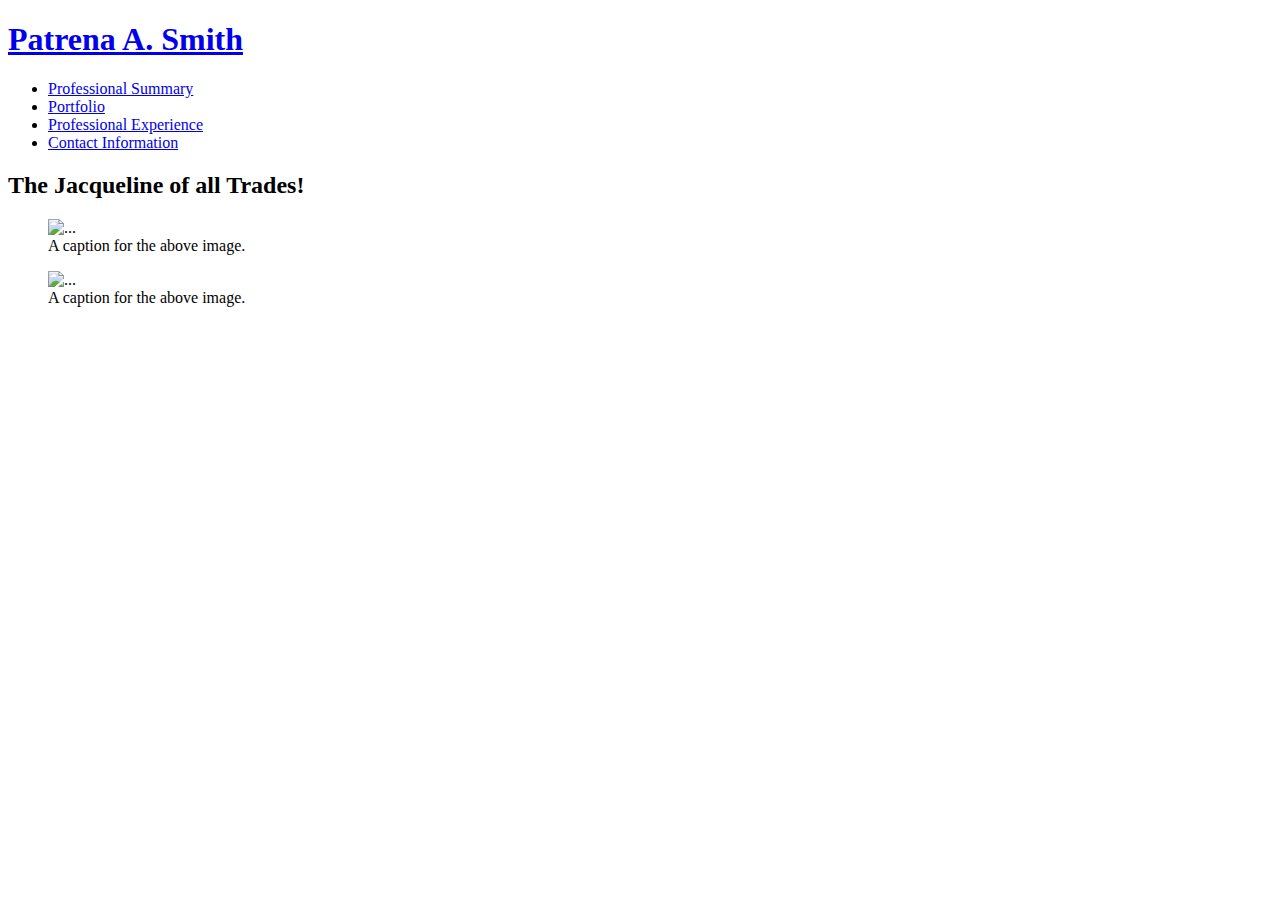
==== calculator.html @ 81071513 "updated layout mapping" ====
<!DOCTYPE html>
<html lang="en">
<head>
    <meta charset="UTF-8">
    <meta http-equiv="X-UA-Compatible" content="IE=edge">
    <meta name="viewport" content="width=device-width, initial-scale=1.0">
    <link rel="stylesheet" href="assets/style.css"/>
    <link href="https://cdn.jsdelivr.net/npm/bootstrap@5.1.0/dist/css/bootstrap.min.css" rel="stylesheet" integrity="sha384-KyZXEAg3QhqLMpG8r+8fhAXLRk2vvoC2f3B09zVXn8CA5QIVfZOJ3BCsw2P0p/We" crossorigin="anonymous">
<script src="https://cdn.jsdelivr.net/npm/bootstrap@5.1.0/dist/js/bootstrap.bundle.min.js" integrity="sha384-U1DAWAznBHeqEIlVSCgzq+c9gqGAJn5c/t99JyeKa9xxaYpSvHU5awsuZVVFIhvj" crossorigin="anonymous"></script>
    <title>Patrena A.Smith</title>
  <!-- <link rel="stylesheet" href="./assets/secondary-styles.css"> -->
 </head>

  <body>
      <!-- navigation -->
      <header>
          <h1>
              <a href="/">Patrena A. Smith</a>
          </h1>
          <nav>
            <ul>
                <!-- About Me-->
                <li>
                    <a href="./index.html#Profesional-Summary">Professional Summary</a>
                </li>
                <!--Work-->
                <li>
                    <a href="./index.html#Portfolio">Portfolio</a>
                </li>
                <!--Professional Experience-->
                <li>
                    <a href="./Resume.html">Professional Experience</a>
                </li>
                <li>
                    <a href="#Contact-Information">Contact Information</a>
                </li>
            </ul>
        </nav>
          </header>
          <section class="hero">
              <div class="hero-cta">
                  <h2>The Jacqueline of all Trades!</h2>
              </div>
          </section>
      </header>
      <!-- hero/jumbotron -->
<!-- <body> -->
<head>
</head>
<body>
    <figure class="figure">
        <img src="..." class="figure-img img-fluid rounded" alt="...">
        <figcaption class="figure-caption">A caption for the above image.</figcaption>
      </figure>
      <figure class="figure">
        <img src="..." class="figure-img img-fluid rounded" alt="...">
        <figcaption class="figure-caption">A caption for the above image.</figcaption>
      </figure>  
</body>
</html>
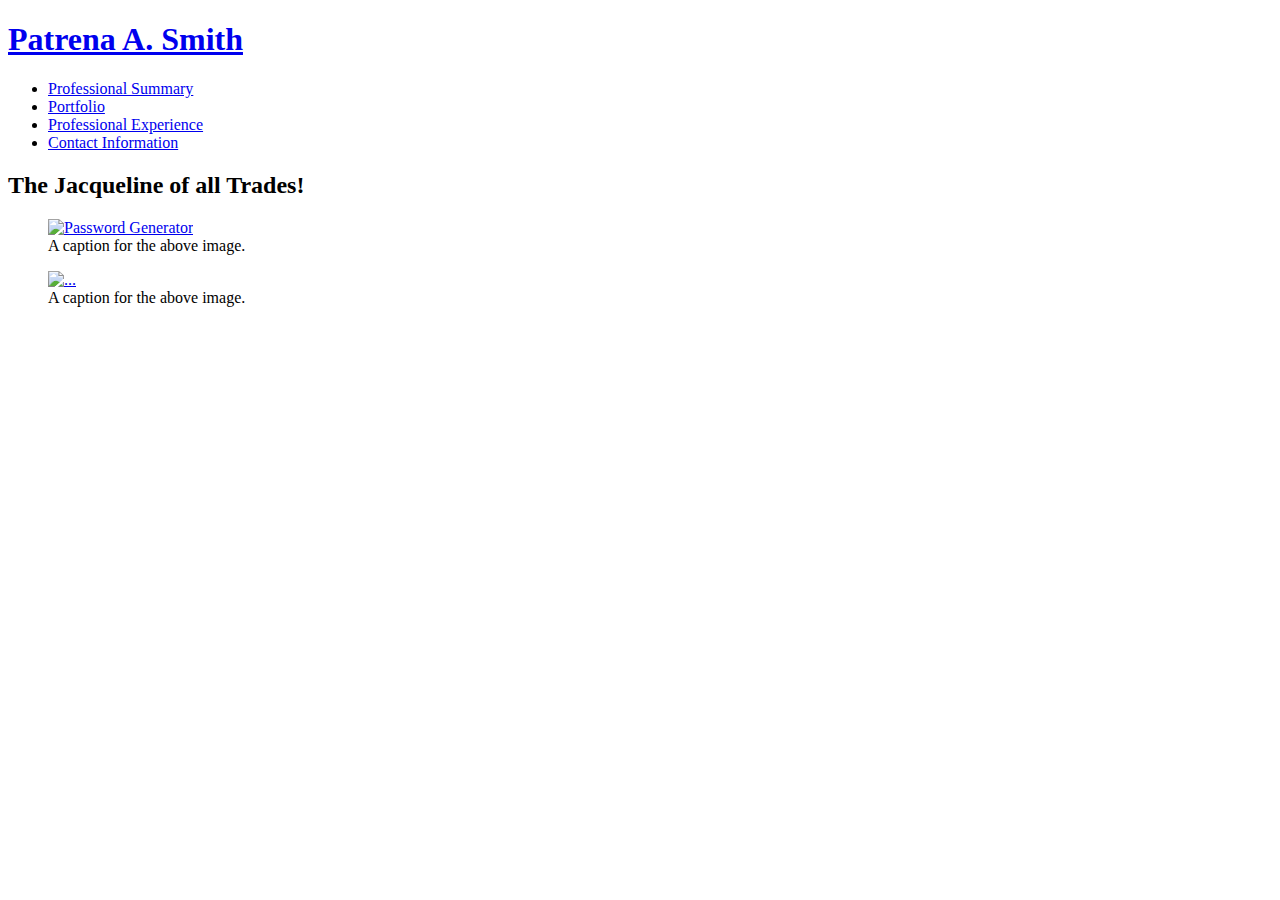
==== commit 563fe584: "html" ====
--- a/calculator.html
+++ b/calculator.html
@@ -49,11 +49,11 @@
 </head>
 <body>
     <figure class="figure">
-        <img src="..." class="figure-img img-fluid rounded" alt="...">
-        <figcaption class="figure-caption">A caption for the above image.</figcaption>
+    <a href ="https://patrena94.github.io/Password-Generator/"><img src="https://images.unsplash.com/photo-1603985529862-9e12198c9a60?ixid=MnwxMjA3fDB8MHxzZWFyY2h8Nnx8cGFzc3dvcmR8ZW58MHx8MHx8&ixlib=rb-1.2.1&auto=format&fit=crop&w=500&q=60" class="figure-img img-fluid rounded" alt="Password Generator" width="305" height="200"></a><br>
+        <figcaption class="figure-caption">A caption for the above image.</figcaption></figure>
       </figure>
       <figure class="figure">
-        <img src="..." class="figure-img img-fluid rounded" alt="...">
+      <a href ="https://github.com/Patrena94/Portfolio-Generator"><img src="https://images.unsplash.com/photo-1582139329536-e7284fece509?ixid=MnwxMjA3fDB8MHxzZWFyY2h8MXx8cGFzc3dvcmR8ZW58MHx8MHx8&ixlib=rb-1.2.1&auto=format&fit=crop&w=500&q=60" class="figure-img img-fluid rounded" alt="..."width="305" height="200"> </a><br>
         <figcaption class="figure-caption">A caption for the above image.</figcaption>
       </figure>  
 </body>
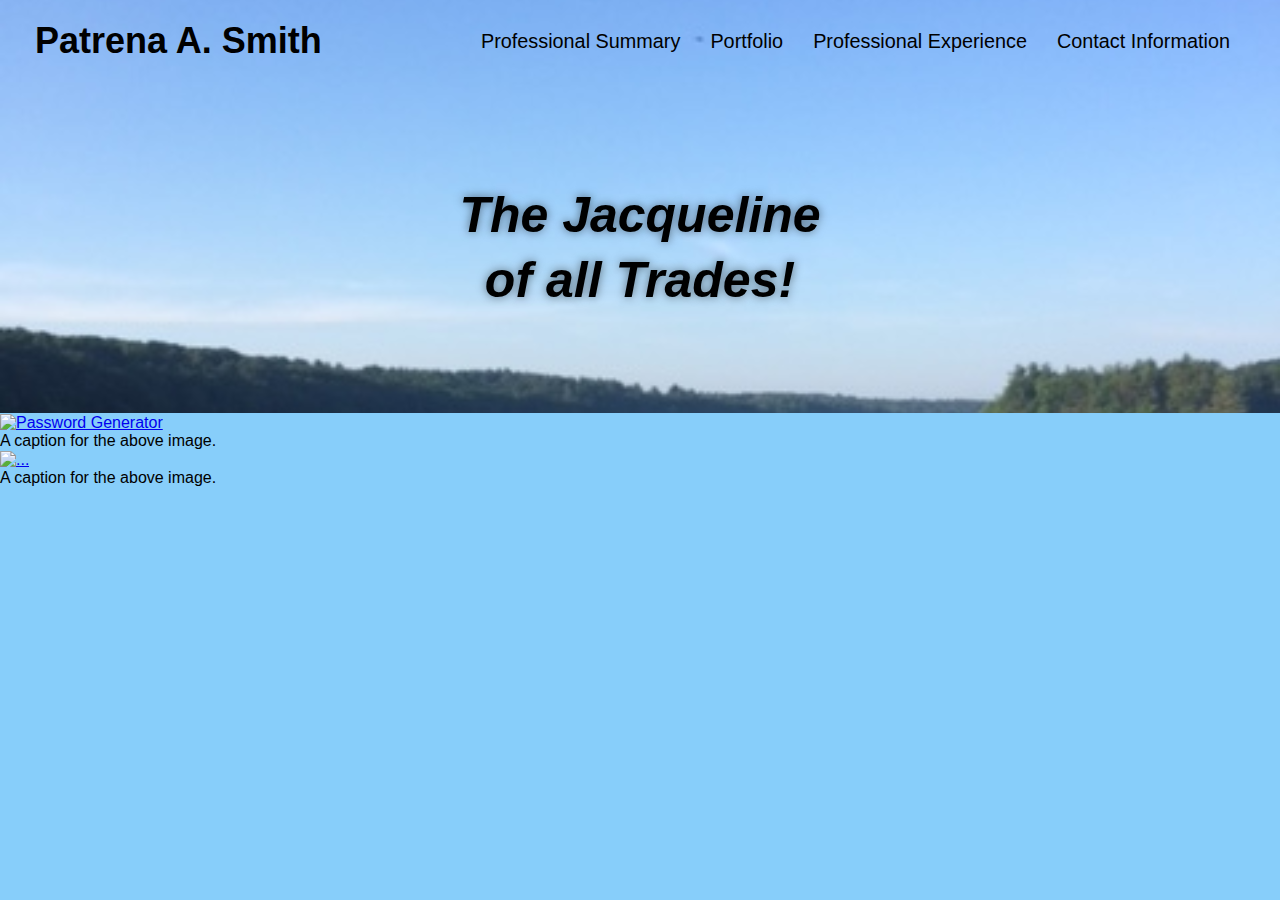
==== commit 960cd539: "updated resume" ====
--- a/calculator.html
+++ b/calculator.html
@@ -4,7 +4,7 @@
     <meta charset="UTF-8">
     <meta http-equiv="X-UA-Compatible" content="IE=edge">
     <meta name="viewport" content="width=device-width, initial-scale=1.0">
-    <link rel="stylesheet" href="assets/style.css"/>
+    <link rel="stylesheet" href="Assets/style.css"/>
     <link href="https://cdn.jsdelivr.net/npm/bootstrap@5.1.0/dist/css/bootstrap.min.css" rel="stylesheet" integrity="sha384-KyZXEAg3QhqLMpG8r+8fhAXLRk2vvoC2f3B09zVXn8CA5QIVfZOJ3BCsw2P0p/We" crossorigin="anonymous">
 <script src="https://cdn.jsdelivr.net/npm/bootstrap@5.1.0/dist/js/bootstrap.bundle.min.js" integrity="sha384-U1DAWAznBHeqEIlVSCgzq+c9gqGAJn5c/t99JyeKa9xxaYpSvHU5awsuZVVFIhvj" crossorigin="anonymous"></script>
     <title>Patrena A.Smith</title>
--- a/Assets/style.css
+++ b/Assets/style.css
@@ -0,0 +1,254 @@
+* {
+    box-sizing: border-box;
+    margin: 0; 
+    padding: 0;   
+}
+:root {
+    --primary-color: #fce138;
+    --secondary-color: #024e76;
+    --tertiary-color: 39a6b2;
+    --primary-color-transparent: rgba(252,225, 56, 0.8);
+    --secondary-color-transparent: rgba(2,78, 118, 0.8);
+}
+
+body {
+    color: var(--tertiary-color);
+    font-family: Helvetica, Arial, san-serif;
+    background-color: lightskyblue;
+    }
+/* apply styles to <header>*/ 
+header {
+        padding: 20px 35px;
+        background-color: lightskyblue;    
+        display: flex;
+        justify-content: space-between;
+        flex-wrap: wrap;
+        position: sticky; 
+        position: -webkit-sticky;
+        top: 0;
+        background-image: url("./images/IMG_1354.JPG");
+        background-size: cover;
+        background-position: 80%;
+        background-attachment: fixed;
+        z-index: 9999;
+     }
+header h1 { 
+    font-weight: bold;
+    font-size: 36px;
+    color: var(--primary-color);
+    margin:0;
+    text-shadow: 0px 0 15px rgba (0,0,0,0.5)  
+}
+header a { 
+    text-decoration: none;
+    font-weight: bold;
+    color: black;
+}
+header nav { 
+    margin: 7px 0;
+    display: flex;
+    flex-wrap: wrap;
+    justify-content: space-between;
+    font-weight:bold;
+}
+header nav ul {
+    display: flex;
+    flex-wrap: wrap;
+    justify-content: space-between;
+    align-items: center;
+    list-style: none;
+}
+
+header nav ul li a { 
+    padding: 10px 15px;
+    font-weight: 200;
+    font-size: 1.55vw;
+    text-shadow: 0 0 10px rgba (0,0,0,0.5)
+}
+header nav ul li a:hover { 
+    background: grey;
+    color: var (--secondary-color);
+    border-radius: 15px;
+    text-shadow: none;
+}
+
+footer { 
+    background: grey; 
+    width: 100%; 
+    padding: 40px 35px;
+    display: flex;
+    justify-content: space-between;
+    flex-wrap: wrap;
+    color: black;
+}
+footer h2 {  
+    font-size: 30px; 
+    margin: 0;
+}
+footer div {  
+    line-height: 1.5;
+    text-align: right;
+}
+footer a { color: #024e76;
+}
+Section {padding: 60px;}
+/* hero Style Start*/
+
+.hero {
+    background-image: url("./images/IMG_1354.JPG");
+    background-position: 100%;
+    background-attachment: fixed;
+    background-size: cover;
+    display: flex;
+    justify-content: center;
+    flex-wrap: wrap;
+    align-items: flex-start;
+}
+.hero-cta{
+    width:35%;
+    text-align: Center;
+    margin:3.5%;
+    color:#fff;
+    font-size: 18px;
+    line-height: 1.3;
+}
+.hero-cta h2 {
+    font-style: italic;
+    font-size: 50px;
+    color: black;
+    line-height: 1.3;
+    text-shadow: 0 0 10px rgba(0,0,0,0.5);
+}
+.section-title {
+    font-size: 48px; 
+    color: black; 
+    border-bottom: 3px solid;
+    padding-bottom: 20px;
+    text-align: Center;
+    margin: 0 auto 35px auto;
+    width: 50%;
+}
+
+.primary-border { border-color: black;
+}
+.secondary-border{ border-color: black;
+}
+.intro p { 
+    line-height: 1.7; 
+    color:grey; 
+    width: 80%;
+    font-size: 20px;
+    margin: 0 auto;
+    text-align: center;
+}
+.Resume-img {flex: 1 12%;
+ max-width: 100%;}
+
+/* *{ box-sizing: border-box;} */
+
+.container {display: flex;
+    flex-wrap: wrap;
+    padding: 5px;
+    justify-content: space-between;
+}
+
+.w3-flex-row img { align-content: center;
+  width: 305;
+  height: 200;  
+}
+.w3-half img {
+    margin-bottom: 16px;
+    margin-top:16px;
+    margin-left: 75px;
+    margin-right: 75px;
+    opacity:0.8;
+    cursor: pointer;
+    justify-content: space-between;
+    align-content: center;
+    width: 305;
+    height: 200;
+    border-radius: 30%;
+    position: relative;
+    text-align: center;
+}
+.centered {
+    position: absolute;
+    top:50%;
+    left: 50%;
+    transform: translate(-50%,-50%);
+}
+img {vertical-align: middle;
+}
+img {border-style:none;
+}
+.float-left {float:left;
+}
+.float-right {float:right;
+}
+/*REACH OUT STYLES START*/
+
+.contact h2 {color: black;
+}
+
+.contact-info {
+    display: flex;
+    flex-wrap: wrap;
+    justify-content: space-between;
+    text-align: left;
+}
+.contact-info> * {
+    flex: 1;
+    margin: 15px;
+}
+    
+.contact-info div {
+        color: white;
+        }    
+
+.contact-info h3{
+    color: Black;
+    font-size: 32px;
+}
+.contact-info p, .contact-info address {
+    margin: 20px 0;
+    line-height: 1.5; 
+    font-size: 16px;
+    font-style: normal;
+}
+.contact-info a{color: black;
+}
+/* .Project2 {
+  float: Center;
+  border: solid  rgb(22, 8, 8);
+  margin: 0;
+  position: relative;
+  left:50%; */
+  /* -ms-transform: translateX(-50%);
+  transform:translateX(-50%);
+  border-radius: 15px;
+  padding-left: 100px;
+  padding-right: 15px;
+  padding-top: 10px;
+  padding-bottom: 10px;
+  background: teal; */
+  /* color:  beige;
+  font-weight: bold;
+  align-content: center;
+  width: 50%; 
+} */
+/*REACH OUT STYLES END*/
+.text-left{ text-align: left;
+}    
+.text-right{ text-align: right;
+}
+.flex-row {display: flex;}
+.visuallyhidden{
+    border:0;
+    clip: rect(0 0 0 0);
+    height: 1px;
+    margin: -1px;
+    overflow: hidden;
+    padding: 0;
+    position: absolute;
+    width: 1px;
+}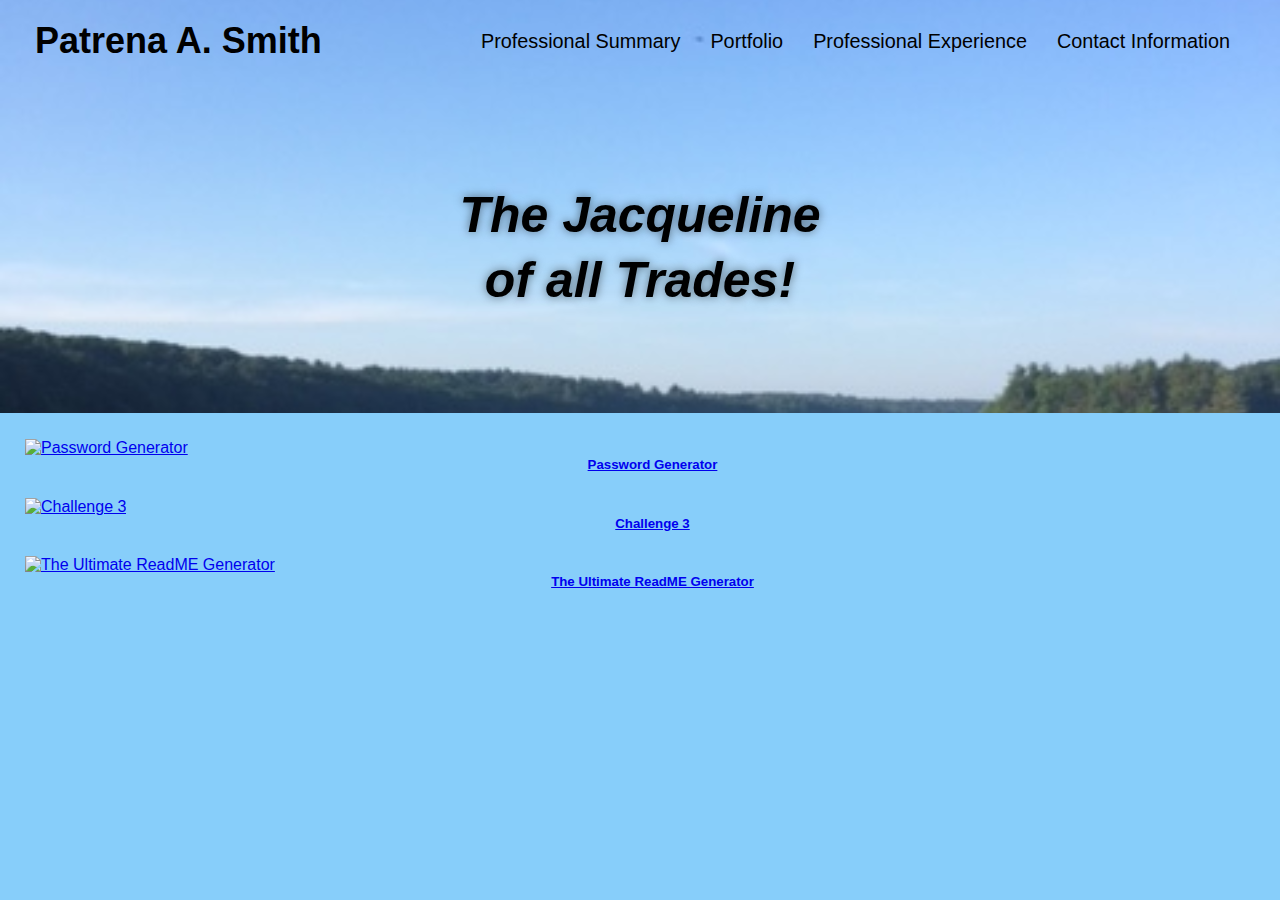
==== commit 63536542: "updated all subHtml folders" ====
--- a/calculator.html
+++ b/calculator.html
@@ -1,4 +1,5 @@
 <!DOCTYPE html>
+<body style="background-color:lightskyblue;">  
 <html lang="en">
 <head>
     <meta charset="UTF-8">
@@ -48,13 +49,29 @@
 <head>
 </head>
 <body>
-    <figure class="figure">
-    <a href ="https://patrena94.github.io/Password-Generator/"><img src="https://images.unsplash.com/photo-1603985529862-9e12198c9a60?ixid=MnwxMjA3fDB8MHxzZWFyY2h8Nnx8cGFzc3dvcmR8ZW58MHx8MHx8&ixlib=rb-1.2.1&auto=format&fit=crop&w=500&q=60" class="figure-img img-fluid rounded" alt="Password Generator" width="305" height="200"></a><br>
-        <figcaption class="figure-caption">A caption for the above image.</figcaption></figure>
-      </figure>
-      <figure class="figure">
-      <a href ="https://github.com/Patrena94/Portfolio-Generator"><img src="https://images.unsplash.com/photo-1582139329536-e7284fece509?ixid=MnwxMjA3fDB8MHxzZWFyY2h8MXx8cGFzc3dvcmR8ZW58MHx8MHx8&ixlib=rb-1.2.1&auto=format&fit=crop&w=500&q=60" class="figure-img img-fluid rounded" alt="..."width="305" height="200"> </a><br>
-        <figcaption class="figure-caption">A caption for the above image.</figcaption>
-      </figure>  
+    <div class="card-group">
+        <!-- <div class = col-lg-4m> -->
+            <div class="card bg-transparent text-white">
+                <a href="https://patrena94.github.io/Password-Generator/"><img class="card-img" src="https://images.unsplash.com/photo-1603985529862-9e12198c9a60?ixid=MnwxMjA3fDB8MHxzZWFyY2h8Nnx8cGFzc3dvcmR8ZW58MHx8MHx8&ixlib=rb-1.2.1&auto=format&fit=crop&w=500&q=60"class="rounded float start" alt="Password Generator"/>
+                <div class="card-img-overlay">
+                  <h5 class="card-title-Center">Password Generator</h5>
+                </div>
+              </div>
+              <div class="card bg-dark text-white">
+                <img class="card-img" src="https://images.unsplash.com/photo-1550751827-4bd374c3f58b?ixid=MnwxMjA3fDB8MHxzZWFyY2h8MTZ8fGluZm9ybWF0aW9uJTIwdGVjaG5vbG9neXxlbnwwfHwwfHw%3D&ixlib=rb-1.2.1&auto=format&fit=crop&w=500&q=60"class="rounded float end" alt="Challenge 3"/>
+                <div class="card-img-overlay">
+                  <h5 class="card-title-Center">Challenge 3</h5>
+                </div>
+                </div>
+              </div>
+              <div class="card bg-dark text-white">
+                <a href="https://github.com/Patrena94/The-Ultimate-ReadME-Generator/"><img class="card-img"src="https://images.unsplash.com/photo-1582139329536-e7284fece509?ixid=MnwxMjA3fDB8MHxzZWFyY2h8MXx8cGFzc3dvcmR8ZW58MHx8MHx8&ixlib=rb-1.2.1&auto=format&fit=crop&w=500&q=60"class="rounded float center" alt="The Ultimate ReadME Generator"/>
+                <div class="card-img-overlay">
+                  <h5 class="card-title-Center">The Ultimate ReadME Generator</h5>
+                </div>
+            </div>
+              </div>       
+        </div>
+    
 </body>
 </html>--- a/Assets/style.css
+++ b/Assets/style.css
@@ -217,26 +217,18 @@
 }
 .contact-info a{color: black;
 }
-/* .Project2 {
-  float: Center;
-  border: solid  rgb(22, 8, 8);
-  margin: 0;
-  position: relative;
-  left:50%; */
-  /* -ms-transform: translateX(-50%);
-  transform:translateX(-50%);
-  border-radius: 15px;
-  padding-left: 100px;
-  padding-right: 15px;
-  padding-top: 10px;
-  padding-bottom: 10px;
-  background: teal; */
-  /* color:  beige;
-  font-weight: bold;
-  align-content: center;
-  width: 50%; 
-} */
-/*REACH OUT STYLES END*/
+
+.card {
+    /* width:354px;
+    height:233px; */
+    margin: 25px;
+    margin-right: 0px;
+} 
+
+.card-img-overlay {
+    text-align: center;
+}
+
 .text-left{ text-align: left;
 }    
 .text-right{ text-align: right;
